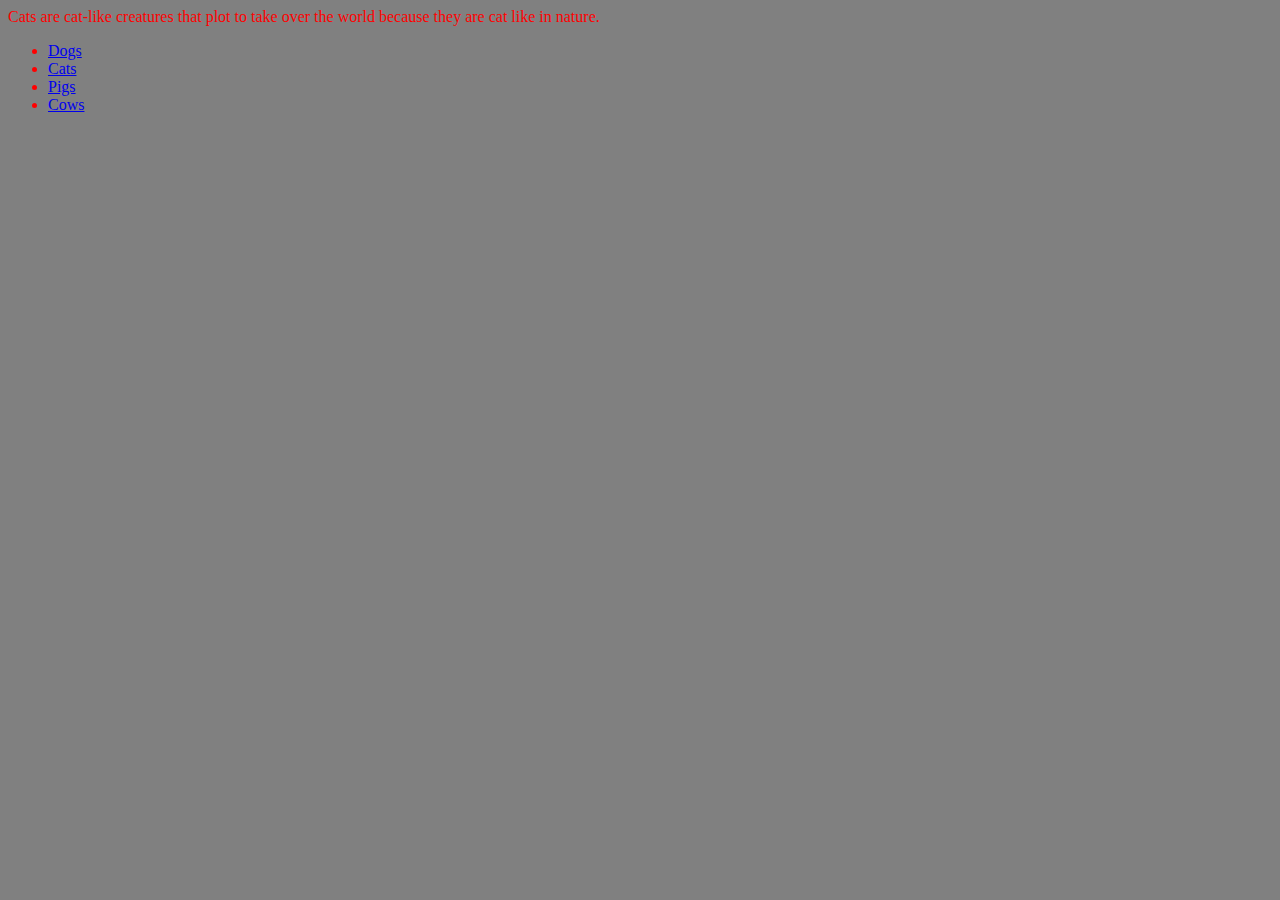
==== cats.html @ f53e8efd "Add files via upload" ====
<html>
<head>
<title>Cats</title>
<link href="styles.css" type="text/css" rel="stylesheet">
</head>

<body>
Cats are cat-like creatures that plot to take over the world because they are cat like in nature.

<ul><li><a href=dogs.html>Dogs</a></li>
<li><a href=cats.html>Cats</a></li>
<li><a href=pigs.html>Pigs</a></li>
<li><a href=cows.html>Cows</a></li>
<a href=
</body>
</html>
---- styles.css ----
body {
	
	color:red;
	background-color: gray;
}
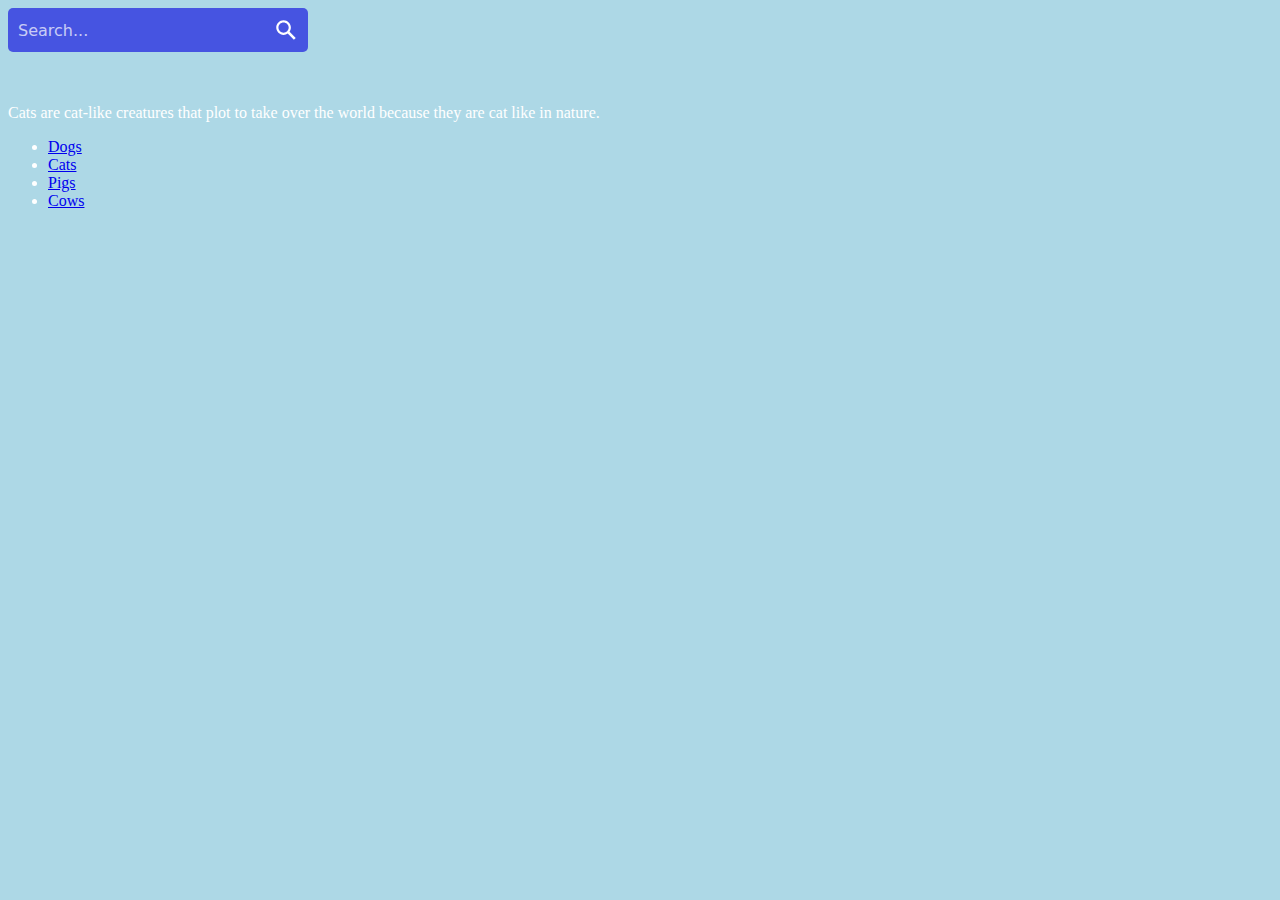
==== commit 9ba2944e: "Add files via upload" ====
--- a/cats.html
+++ b/cats.html
@@ -5,6 +5,28 @@
 </head>
 
 <body>
+<form role="search" id="form">
+      <input type="search" id="query" name="q" placeholder="Search..." aria-label="Search through site content">
+      <button>
+        <svg viewBox="0 0 1024 1024"><path class="path1" d="M848.471 928l-263.059-263.059c-48.941 36.706-110.118 55.059-177.412 55.059-171.294 0-312-140.706-312-312s140.706-312 312-312c171.294 0 312 140.706 312 312 0 67.294-24.471 128.471-55.059 177.412l263.059 263.059-79.529 79.529zM189.623 408.078c0 121.364 97.091 218.455 218.455 218.455s218.455-97.091 218.455-218.455c0-121.364-103.159-218.455-218.455-218.455-121.364 0-218.455 97.091-218.455 218.455z"></path></svg>
+      </button>
+    </form>
+    <script>
+      const f = document.getElementById('form');
+      const q = document.getElementById('query');
+      const google = 'https://www.google.com/search?q=site%3A+';
+      const site = 'macropolk.github.io';
+
+      function submitted(event) {
+        event.preventDefault();
+        const url = google + site + '+' + q.value;
+        const win = window.open(url, '_blank');
+        win.focus();
+      }
+
+      f.addEventListener('submit', submitted);
+    </script>
+	<br><br>
 Cats are cat-like creatures that plot to take over the world because they are cat like in nature.
 
 <ul><li><a href=dogs.html>Dogs</a></li>
--- a/styles.css
+++ b/styles.css
@@ -1,5 +1,45 @@
 body {
 	
-	color:red;
-	background-color: gray;
+	color:white;
+	background-color: lightblue;
+}
+
+form {
+  background-color: #4654e1;
+  width: 300px;
+  height: 44px;
+  border-radius: 5px;
+  display: flex;
+  flex-direction: row;
+  align-items: center;
+}
+
+input {
+  all: unset;
+  font: 16px system-ui;
+  color: #fff;
+  height: 100%;
+  width: 100%;
+  padding: 6px 10px;
+}
+
+::placeholder {
+  color: #fff;
+  opacity: 0.7; 
+}
+
+button {
+  all: unset;
+  cursor: pointer;
+  width: 44px;
+  height: 44px;
+}
+
+svg {
+  color: #fff;
+  fill: currentColor;
+  width: 24px;
+  height: 24px;
+  padding: 10px;
+}
 }